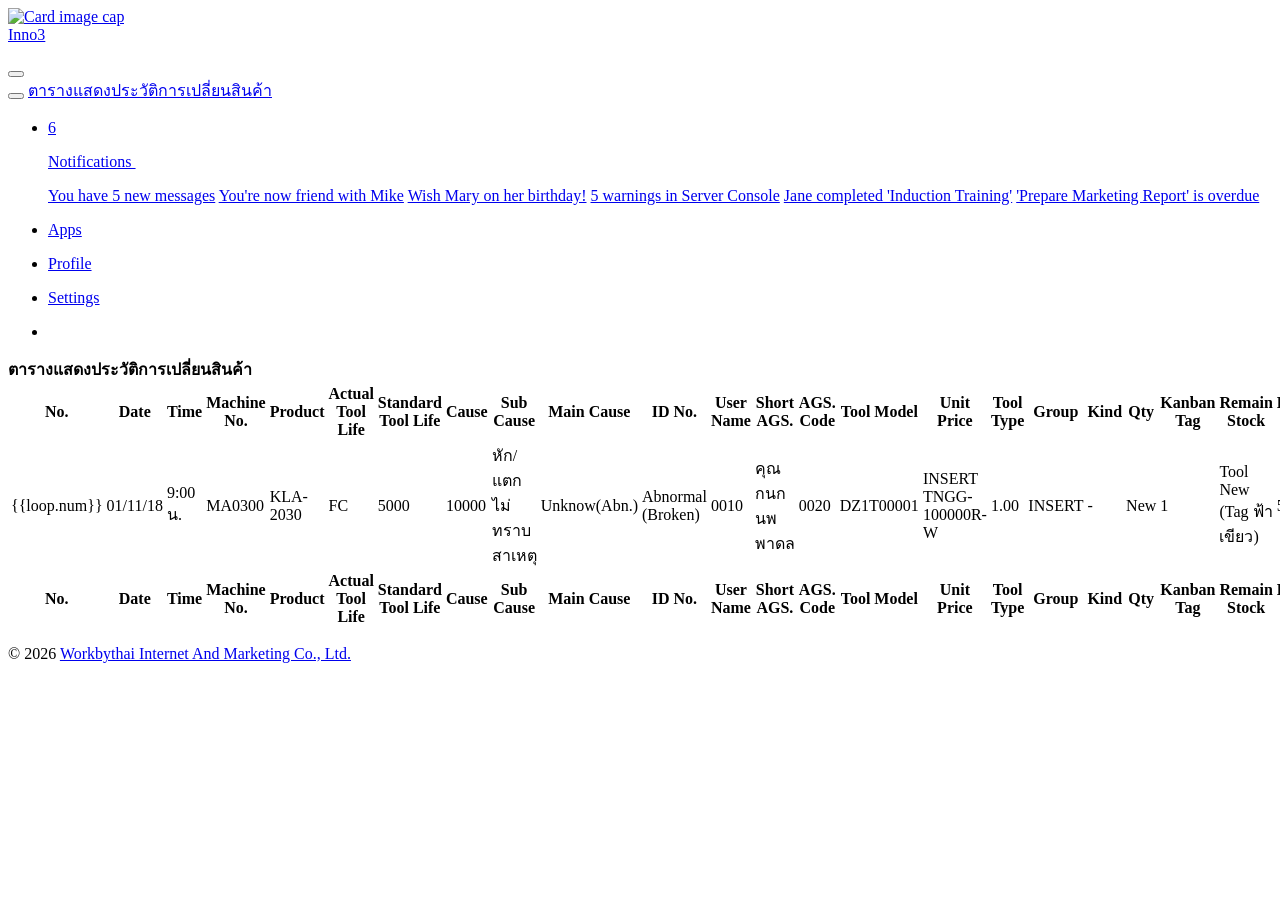
==== datatable.html @ 5e073b77 "first push" ====
<!DOCTYPE html>
<html>

<head>
  <meta charset="utf-8">
  <link rel="apple-touch-icon" sizes="76x76" href="assets/img/apple-icon.png">
  <link rel="icon" type="image/png" href="assets/img/favicon.png">
  <meta http-equiv="X-UA-Compatible" content="IE=edge">

  <title>ระบบจัดการสินค้า</title>

  <meta content='width=device-width, initial-scale=1.0, maximum-scale=1.0, user-scalable=no' name='viewport'>
  <meta name="viewport" content="width=device-width">

  <!-- Bootstrap core CSS     -->
  <link href="assets/css/bootstrap.min.css" rel="stylesheet">

  <!--  Material Dashboard CSS    -->
  <link href="assets/css/inspire.css" rel="stylesheet">

  <!--  CSS for Demo Purpose, don't include it in your project     -->
  <link href="assets/css/demo.css" rel="stylesheet">

  <!--     Fonts and icons     -->
  <link href="assets/css/font-awesome.min.css" rel="stylesheet">
  <link href="assets/css/font-muli.css" rel='stylesheet' type='text/css'>
  <link href="assets/css/themify-icons.css" rel="stylesheet">

  <link href="assets/vendors/dropzone/dropzone.min.css" rel="stylesheet">

  <!-- Start Custom CSS -->
  <link rel="stylesheet" href="https://use.fontawesome.com/releases/v5.4.2/css/all.css" integrity="sha384-/rXc/GQVaYpyDdyxK+ecHPVYJSN9bmVFBvjA/9eOB+pb3F2w2N6fc5qB9Ew5yIns"
    crossorigin="anonymous">
  <link rel="stylesheet" type="text/css" href="https://cdn.datatables.net/v/dt/dt-1.10.18/datatables.min.css">
  <!-- End Custom CSS -->

</head>

<body>
    <div class="wrapper">
        <div class="sidebar">
            <div class="logo">
                <a href="#" class="simple-text">
                    <img class="card-img-top" src="assets/img/logo.png" alt="Card image cap" style="width:70%;"> </a>
            </div>
            <div class="logo logo-mini">
                <a href="#" class="simple-text"> Inno3 </a>
            </div>
            <div class="sidebar-wrapper">
                <ul class="nav flex-column" id="menu">
                </ul>
            </div>
        </div>
        <div class="main-panel">
            <nav class="navbar navbar-default navbar-toggleable-md navbar-inverse">
                <div class="navbar-minimize">
                    <button id="minimizeSidebar" class="btn btn-round btn-white btn-fill btn-just-icon">
                        <i class="ti-arrow-left"></i>
                    </button>
                </div>
                <div class="navbar-header">
                    <button type="button" class="navbar-toggler navbar-toggler-right" data-toggle="collapse" data-target="#navbarItems" aria-controls="navbarItems" aria-expanded="false" aria-label="Toggle navigation">
                        <span class="navbar-toggler-icon"></span>
                    </button>
                    <a class="navbar-brand" href="#">ตารางแสดงประวัติการเปลี่ยนสินค้า</a>
                </div>
                <div class="collapse navbar-collapse" id="navbarItems">
                    <ul class="nav navbar-nav ml-auto">
                        <li class="dropdown">
                            <a href="#" class="dropdown-toggle nav-link" id="notificationList" data-toggle="dropdown" aria-haspopup="true" aria-expanded="false">
                                <i class="ti-bell nav-icon"></i>
                                <span class="notification">6</span>
                                <p class="hidden-lg-up"> Notifications <i class="fa fa-sort-desc submenu-toggle"></i>
                                </p>
                            </a>
                            <div class="dropdown-menu" aria-labelledby="notificationList">
                                <a class="dropdown-item" href="#">You have 5 new messages</a>
                                <a class="dropdown-item" href="#">You're now friend with Mike</a>
                                <a class="dropdown-item" href="#">Wish Mary on her birthday!</a>
                                <a class="dropdown-item" href="#">5 warnings in Server Console</a>
                                <a class="dropdown-item" href="#">Jane completed 'Induction Training'</a>
                                <a class="dropdown-item" href="#">'Prepare Marketing Report' is overdue</a>
                            </div>
                        </li>
                        <li>
                            <a href="#pablo" class="dropdown-toggle nav-link" data-toggle="dropdown">
                                <i class="ti-layout-grid3-alt nav-icon"></i>
                                <p class="hidden-lg-up">Apps</p>
                            </a>
                        </li>
                        <li>
                            <a href="#pablo" class="dropdown-toggle nav-link" data-toggle="dropdown">
                                <i class="ti-user nav-icon"></i>
                                <p class="hidden-lg-up">Profile</p>
                            </a>
                        </li>
                        <li>
                            <a href="#pablo" class="dropdown-toggle nav-link" data-toggle="dropdown">
                                <i class="ti-settings nav-icon"></i>
                                <p class="hidden-lg-up">Settings</p>
                            </a>
                        </li>
                        <li class="separator hidden-lg-up"></li>
                    </ul>
                </div>
            </nav>
            <div class="">
                <div class="container-fluid">
                    <div class="row">
                        <div class="col-md-12">
                            <form class="form">
                                <div class="row">
                                    <div class="col-md-12">
                                        <div class="card">
                                            <div class="card-header">
                                                <div class="row">
                                                    <div class="col-md-12">
                                                        <label class="p-2">
                                                            <b>ตารางแสดงประวัติการเปลี่ยนสินค้า</b>
                                                        </label>
                                                    </div>
                                                </div>
                                            </div>
                                            <div class="card-body p-2">

                                                                      <table id="example" class="display" style="width:100%">
                        <thead>
                          <tr>
                                                                        <th class="text-center">No.</th>
                                                                        <th class="text-center">Date</th>
                                                                        <th class="text-center">Time</th>
                                                                        <th class="text-center">Machine No.</th>
                                                                        <th class="text-center">Product</th>
                                                                        <th class="text-center">Actual Tool Life</th>
                                                                        <th class="text-center">Standard Tool Life</th>
                                                                        <th class="text-center">Cause</th>
                                                                        <th class="text-center">Sub Cause</th>
                                                                        <th class="text-center">Main Cause</th>
                                                                        <th class="text-center">ID No.</th>
                                                                        <th class="text-center">User Name</th>
                                                                        <th class="text-center">Short AGS.</th>
                                                                        <th class="text-center">AGS. Code</th>
                                                                        <th class="text-center">Tool Model</th>
                                                                        <th class="text-center">Unit Price</th>
                                                                        <th class="text-center">Tool Type</th>
                                                                        <th class="text-center">Group</th>
                                                                        <th class="text-center">Kind</th>
                                                                        <th class="text-center">Qty</th>
                                                                        <th class="text-center">Kanban Tag</th>
                                                                        <th class="text-center">Remain Stock</th>
                                                                        <th class="text-center">Record By</th>
                                                                        <th class="text-center">Tool Cost</th>
                                                                        <th class="text-center">Remark</th>
                          </tr>
                        </thead>
                                                                <tbody id="loopbody">
                                                                    <tr v-for="loop in items">
                                                                        <td>{{loop.num}}</td>
                                                                        <td>01/11/18</td>
                                                                        <td>9:00 น.</td>
                                                                        <td>MA0300</td>
                                                                        <td>KLA-2030</td>
                                                                        <td>FC</td>
                                                                        <td>5000</td>
                                                                        <td>10000</td>
                                                                        <td>หัก/แตก ไม่ทราบสาเหตุ</td>
                                                                        <td>Unknow(Abn.)</td>
                                                                        <td>Abnormal (Broken)</td>
                                                                        <td>0010</td>
                                                                        <td>คุณกนก นพพาดล</td>
                                                                        <td>0020</td>
                                                                        <td>DZ1T00001</td>
                                                                        <td>INSERT TNGG-100000R-W</td>
                                                                        <td>1.00</td>
                                                                        <td>INSERT</td>
                                                                        <td>-</td>
                                                                        <td>New</td>
                                                                        <td>1</td>
                                                                        <td>Tool New (Tag ฟ้า เขียว)</td>
                                                                        <td>5</td>
                                                                        <td>นฤเดช</td>
                                                                        <td>1.00</td>
                                                                        <td></td>
                                                                    </tr>
                                                                </tbody>
                        <tfoot>
                          <tr>
                                                                        <th class="text-center">No.</th>
                                                                        <th class="text-center">Date</th>
                                                                        <th class="text-center">Time</th>
                                                                        <th class="text-center">Machine No.</th>
                                                                        <th class="text-center">Product</th>
                                                                        <th class="text-center">Actual Tool Life</th>
                                                                        <th class="text-center">Standard Tool Life</th>
                                                                        <th class="text-center">Cause</th>
                                                                        <th class="text-center">Sub Cause</th>
                                                                        <th class="text-center">Main Cause</th>
                                                                        <th class="text-center">ID No.</th>
                                                                        <th class="text-center">User Name</th>
                                                                        <th class="text-center">Short AGS.</th>
                                                                        <th class="text-center">AGS. Code</th>
                                                                        <th class="text-center">Tool Model</th>
                                                                        <th class="text-center">Unit Price</th>
                                                                        <th class="text-center">Tool Type</th>
                                                                        <th class="text-center">Group</th>
                                                                        <th class="text-center">Kind</th>
                                                                        <th class="text-center">Qty</th>
                                                                        <th class="text-center">Kanban Tag</th>
                                                                        <th class="text-center">Remain Stock</th>
                                                                        <th class="text-center">Record By</th>
                                                                        <th class="text-center">Tool Cost</th>
                                                                        <th class="text-center">Remark</th>
                          </tr>
                        </tfoot>
                      </table>
                                                

                                            </div>
                                        </div>
                                    </div>
                                </div>
                            </form>
                        </div>

                    </div>
                </div>
            </div>

            <footer class="footer">
                <p class="copyright float-right"> © <script>
                        document.write(new Date().getFullYear())

                    </script>
                    <a href="#">Workbythai Internet And Marketing Co., Ltd.</a>
                </p>
            </footer>
        </div>
    </div>



  <!--   Core JS Files   -->
  <script src="assets/vendors/jquery-3.1.1.min.js" type="text/javascript"></script>
  <script src="assets/vendors/jquery-ui.min.js" type="text/javascript"></script>
  <script src="assets/vendors/tether.min.js" type="text/javascript"></script>
  <script src="assets/vendors/bootstrap.min.js" type="text/javascript"></script>
  <script src="assets/vendors/material.min.js" type="text/javascript"></script>
  <script src="assets/vendors/perfect-scrollbar.jquery.min.js" type="text/javascript"></script>
  <!-- Forms Validations Plugin -->
  <script src="assets/vendors/jquery.validate.min.js"></script>
  <!--  Plugin for Date Time Picker and Full Calendar Plugin-->
  <script src="assets/vendors/moment.min.js"></script>
  <!--  Charts Plugin -->
  <script src="assets/vendors/charts/flot/jquery.flot.js"></script>
  <script src="assets/vendors/charts/flot/jquery.flot.resize.js"></script>
  <script src="assets/vendors/charts/flot/jquery.flot.pie.js"></script>
  <script src="assets/vendors/charts/flot/jquery.flot.stack.js"></script>
  <script src="assets/vendors/charts/flot/jquery.flot.categories.js"></script>
  <script src="assets/vendors/charts/chartjs/Chart.min.js" type="text/javascript"></script>
  <script src="assets/vendors/jquery.sparkline.min.js"></script>

  <!--  Plugin for the Wizard -->
  <script src="assets/vendors/jquery.bootstrap-wizard.js"></script>
  <!--  Notifications Plugin    -->
  <script src="assets/vendors/bootstrap-notify.js"></script>
  <!-- DateTimePicker Plugin -->
  <script src="assets/vendors/bootstrap-datepicker.min.js"></script>
  <!-- Vector Map plugin -->
  <script src="assets/vendors/jquery-jvectormap.js"></script>
  <!-- Sliders Plugin -->
  <script src="assets/vendors/nouislider.min.js"></script>
  <!--  Google Maps Plugin    -->
  <script src="https://maps.googleapis.com/maps/api/js?key=AIzaSyAurmSUEQDwY86-wOG3kCp855tCI8lHL-I"></script>
  <!-- Select Plugin -->
  <script src="assets/vendors/jquery.select-bootstrap.js"></script>

  <!--  Checkbox, Radio, Switch and Tags Input Plugins -->
  <script src="assets/js/bootstrap-checkbox-radio-switch-tags.js"></script>

  <!-- Circle Percentage-chart -->
  <script src="assets/js/jquery.easypiechart.min.js"></script>
  <!-- Sweet Alert 2 plugin -->
  <script src="assets/vendors/sweetalert/js/sweetalert2.min.js"></script>
  <!--	Plugin for Fileupload, full documentation here: http://www.jasny.net/bootstrap/javascript/#fileinput -->
  <script src="assets/vendors/jasny-bootstrap.min.js"></script>
  <!--  Full Calendar Plugin    -->
  <script src="assets/vendors/fullcalendar.min.js"></script>
  <!-- TagsInput Plugin -->
  <script src="assets/vendors/jquery.tagsinput.js"></script>
  <!-- Material Dashboard javascript methods -->
  <script src="assets/js/inspire.js"></script>
  <!-- Material Dashboard DEMO methods, don't include it in your project! -->
  <script src="assets/js/demo.js"></script>

  <script type="text/javascript" src="https://cdn.datatables.net/v/dt/dt-1.10.18/datatables.min.js"></script>
  <script src="loadmenu.js"></script>
    <!-- development version, includes helpful console warnings -->
    <script src="https://cdn.jsdelivr.net/npm/vue/dist/vue.js"></script>
    <script>
        var demo = new Vue({
            el: '#loopbody',
            data: {
//                items: [1,2,3,4,5,6,7,8,9,10]
                items:[
                    {num:1},{num:2},{num:3},{num:4},{num:5},{num:6}
                ]
            }
        });
    </script>
    
    <script>
        $(document).ready(function () {
          $('#example').DataTable();
        });
    </script>


</body>

</html>
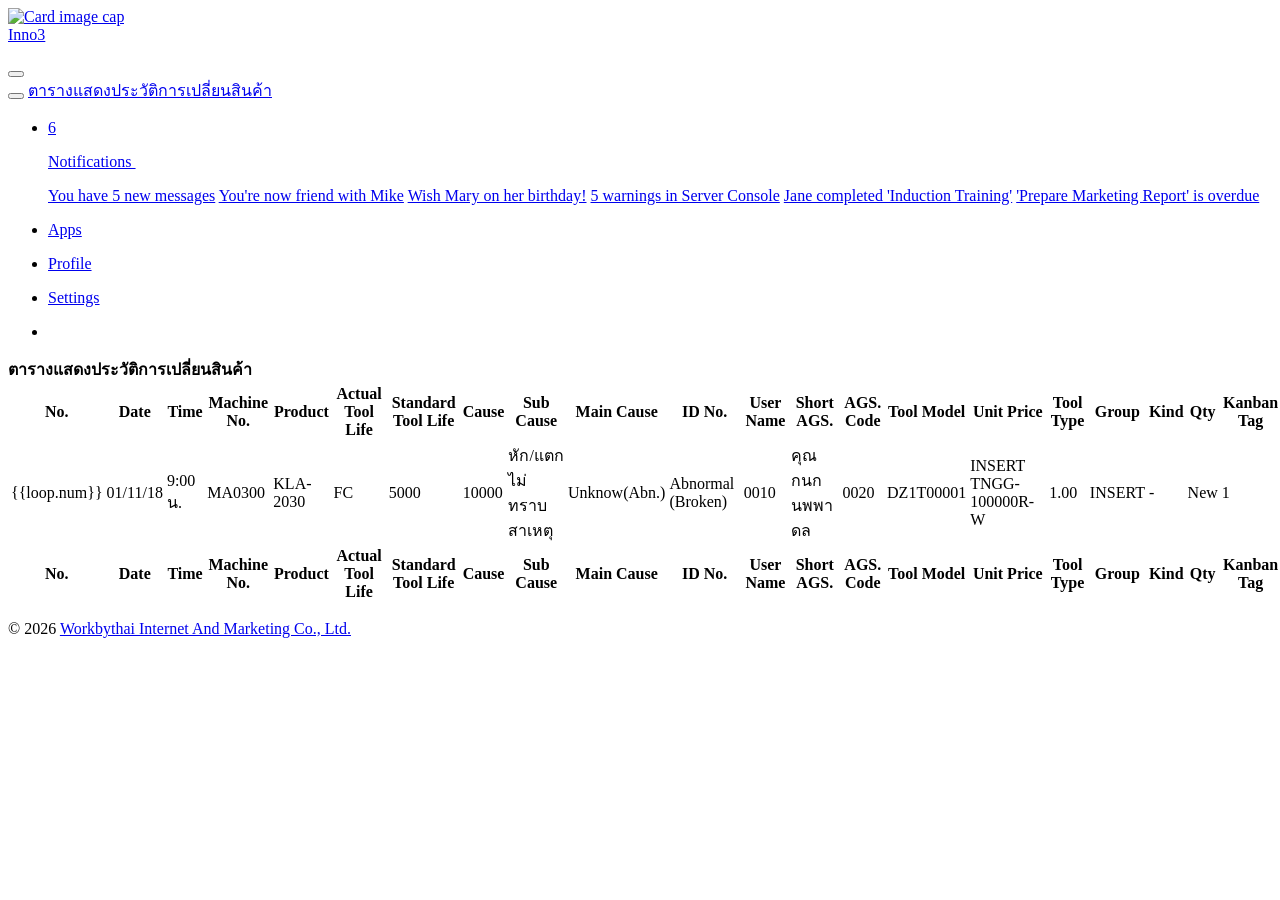
==== commit 3e574c48: "fix main form" ====
--- a/datatable.html
+++ b/datatable.html
@@ -2,38 +2,37 @@
 <html>
 
 <head>
-  <meta charset="utf-8">
-  <link rel="apple-touch-icon" sizes="76x76" href="assets/img/apple-icon.png">
-  <link rel="icon" type="image/png" href="assets/img/favicon.png">
-  <meta http-equiv="X-UA-Compatible" content="IE=edge">
-
-  <title>ระบบจัดการสินค้า</title>
-
-  <meta content='width=device-width, initial-scale=1.0, maximum-scale=1.0, user-scalable=no' name='viewport'>
-  <meta name="viewport" content="width=device-width">
-
-  <!-- Bootstrap core CSS     -->
-  <link href="assets/css/bootstrap.min.css" rel="stylesheet">
-
-  <!--  Material Dashboard CSS    -->
-  <link href="assets/css/inspire.css" rel="stylesheet">
-
-  <!--  CSS for Demo Purpose, don't include it in your project     -->
-  <link href="assets/css/demo.css" rel="stylesheet">
-
-  <!--     Fonts and icons     -->
-  <link href="assets/css/font-awesome.min.css" rel="stylesheet">
-  <link href="assets/css/font-muli.css" rel='stylesheet' type='text/css'>
-  <link href="assets/css/themify-icons.css" rel="stylesheet">
-
-  <link href="assets/vendors/dropzone/dropzone.min.css" rel="stylesheet">
-
-  <!-- Start Custom CSS -->
-  <link rel="stylesheet" href="https://use.fontawesome.com/releases/v5.4.2/css/all.css" integrity="sha384-/rXc/GQVaYpyDdyxK+ecHPVYJSN9bmVFBvjA/9eOB+pb3F2w2N6fc5qB9Ew5yIns"
-    crossorigin="anonymous">
-  <link rel="stylesheet" type="text/css" href="https://cdn.datatables.net/v/dt/dt-1.10.18/datatables.min.css">
-  <!-- End Custom CSS -->
-
+    <meta charset="utf-8">
+    <link rel="apple-touch-icon" sizes="76x76" href="assets/img/apple-icon.png">
+    <link rel="icon" type="image/png" href="assets/img/favicon.png">
+    <meta http-equiv="X-UA-Compatible" content="IE=edge">
+
+    <title>ระบบจัดการสินค้า</title>
+
+    <meta content='width=device-width, initial-scale=1.0, maximum-scale=1.0, user-scalable=no' name='viewport'>
+    <meta name="viewport" content="width=device-width">
+
+    <!-- Bootstrap core CSS     -->
+    <link href="assets/css/bootstrap.min.css" rel="stylesheet">
+
+    <!--  Material Dashboard CSS    -->
+    <link href="assets/css/inspire.css" rel="stylesheet">
+
+    <!--  CSS for Demo Purpose, don't include it in your project     -->
+    <link href="assets/css/demo.css" rel="stylesheet">
+
+    <!--     Fonts and icons     -->
+    <link href="assets/css/font-awesome.min.css" rel="stylesheet">
+    <link href="assets/css/font-muli.css" rel='stylesheet' type='text/css'>
+    <link href="assets/css/themify-icons.css" rel="stylesheet">
+
+    <link href="assets/vendors/dropzone/dropzone.min.css" rel="stylesheet">
+
+    <!-- Start Custom CSS -->
+    <link rel="stylesheet" href="https://use.fontawesome.com/releases/v5.4.2/css/all.css" integrity="sha384-/rXc/GQVaYpyDdyxK+ecHPVYJSN9bmVFBvjA/9eOB+pb3F2w2N6fc5qB9Ew5yIns"
+        crossorigin="anonymous">
+    <link rel="stylesheet" type="text/css" href="https://cdn.datatables.net/v/dt/dt-1.10.18/datatables.min.css">
+    <!-- End Custom CSS -->
 </head>
 
 <body>
@@ -59,7 +58,8 @@
                     </button>
                 </div>
                 <div class="navbar-header">
-                    <button type="button" class="navbar-toggler navbar-toggler-right" data-toggle="collapse" data-target="#navbarItems" aria-controls="navbarItems" aria-expanded="false" aria-label="Toggle navigation">
+                    <button type="button" class="navbar-toggler navbar-toggler-right" data-toggle="collapse"
+                        data-target="#navbarItems" aria-controls="navbarItems" aria-expanded="false" aria-label="Toggle navigation">
                         <span class="navbar-toggler-icon"></span>
                     </button>
                     <a class="navbar-brand" href="#">ตารางแสดงประวัติการเปลี่ยนสินค้า</a>
@@ -67,7 +67,8 @@
                 <div class="collapse navbar-collapse" id="navbarItems">
                     <ul class="nav navbar-nav ml-auto">
                         <li class="dropdown">
-                            <a href="#" class="dropdown-toggle nav-link" id="notificationList" data-toggle="dropdown" aria-haspopup="true" aria-expanded="false">
+                            <a href="#" class="dropdown-toggle nav-link" id="notificationList" data-toggle="dropdown"
+                                aria-haspopup="true" aria-expanded="false">
                                 <i class="ti-bell nav-icon"></i>
                                 <span class="notification">6</span>
                                 <p class="hidden-lg-up"> Notifications <i class="fa fa-sort-desc submenu-toggle"></i>
@@ -123,97 +124,96 @@
                                             </div>
                                             <div class="card-body p-2">
 
-                                                                      <table id="example" class="display" style="width:100%">
-                        <thead>
-                          <tr>
-                                                                        <th class="text-center">No.</th>
-                                                                        <th class="text-center">Date</th>
-                                                                        <th class="text-center">Time</th>
-                                                                        <th class="text-center">Machine No.</th>
-                                                                        <th class="text-center">Product</th>
-                                                                        <th class="text-center">Actual Tool Life</th>
-                                                                        <th class="text-center">Standard Tool Life</th>
-                                                                        <th class="text-center">Cause</th>
-                                                                        <th class="text-center">Sub Cause</th>
-                                                                        <th class="text-center">Main Cause</th>
-                                                                        <th class="text-center">ID No.</th>
-                                                                        <th class="text-center">User Name</th>
-                                                                        <th class="text-center">Short AGS.</th>
-                                                                        <th class="text-center">AGS. Code</th>
-                                                                        <th class="text-center">Tool Model</th>
-                                                                        <th class="text-center">Unit Price</th>
-                                                                        <th class="text-center">Tool Type</th>
-                                                                        <th class="text-center">Group</th>
-                                                                        <th class="text-center">Kind</th>
-                                                                        <th class="text-center">Qty</th>
-                                                                        <th class="text-center">Kanban Tag</th>
-                                                                        <th class="text-center">Remain Stock</th>
-                                                                        <th class="text-center">Record By</th>
-                                                                        <th class="text-center">Tool Cost</th>
-                                                                        <th class="text-center">Remark</th>
-                          </tr>
-                        </thead>
-                                                                <tbody id="loopbody">
-                                                                    <tr v-for="loop in items">
-                                                                        <td>{{loop.num}}</td>
-                                                                        <td>01/11/18</td>
-                                                                        <td>9:00 น.</td>
-                                                                        <td>MA0300</td>
-                                                                        <td>KLA-2030</td>
-                                                                        <td>FC</td>
-                                                                        <td>5000</td>
-                                                                        <td>10000</td>
-                                                                        <td>หัก/แตก ไม่ทราบสาเหตุ</td>
-                                                                        <td>Unknow(Abn.)</td>
-                                                                        <td>Abnormal (Broken)</td>
-                                                                        <td>0010</td>
-                                                                        <td>คุณกนก นพพาดล</td>
-                                                                        <td>0020</td>
-                                                                        <td>DZ1T00001</td>
-                                                                        <td>INSERT TNGG-100000R-W</td>
-                                                                        <td>1.00</td>
-                                                                        <td>INSERT</td>
-                                                                        <td>-</td>
-                                                                        <td>New</td>
-                                                                        <td>1</td>
-                                                                        <td>Tool New (Tag ฟ้า เขียว)</td>
-                                                                        <td>5</td>
-                                                                        <td>นฤเดช</td>
-                                                                        <td>1.00</td>
-                                                                        <td></td>
-                                                                    </tr>
-                                                                </tbody>
-                        <tfoot>
-                          <tr>
-                                                                        <th class="text-center">No.</th>
-                                                                        <th class="text-center">Date</th>
-                                                                        <th class="text-center">Time</th>
-                                                                        <th class="text-center">Machine No.</th>
-                                                                        <th class="text-center">Product</th>
-                                                                        <th class="text-center">Actual Tool Life</th>
-                                                                        <th class="text-center">Standard Tool Life</th>
-                                                                        <th class="text-center">Cause</th>
-                                                                        <th class="text-center">Sub Cause</th>
-                                                                        <th class="text-center">Main Cause</th>
-                                                                        <th class="text-center">ID No.</th>
-                                                                        <th class="text-center">User Name</th>
-                                                                        <th class="text-center">Short AGS.</th>
-                                                                        <th class="text-center">AGS. Code</th>
-                                                                        <th class="text-center">Tool Model</th>
-                                                                        <th class="text-center">Unit Price</th>
-                                                                        <th class="text-center">Tool Type</th>
-                                                                        <th class="text-center">Group</th>
-                                                                        <th class="text-center">Kind</th>
-                                                                        <th class="text-center">Qty</th>
-                                                                        <th class="text-center">Kanban Tag</th>
-                                                                        <th class="text-center">Remain Stock</th>
-                                                                        <th class="text-center">Record By</th>
-                                                                        <th class="text-center">Tool Cost</th>
-                                                                        <th class="text-center">Remark</th>
-                          </tr>
-                        </tfoot>
-                      </table>
-                                                
+                                                <table id="example" style="width:1500px;">
+                                                    <thead>
+                                                        <tr>
+                                                            <th class="text-center">No.</th>
+                                                            <th class="text-center">Date</th>
+                                                            <th class="text-center">Time</th>
+                                                            <th class="text-center">Machine No.</th>
+                                                            <th class="text-center">Product</th>
+                                                            <th class="text-center">Actual Tool Life</th>
+                                                            <th class="text-center">Standard Tool Life</th>
+                                                            <th class="text-center">Cause</th>
+                                                            <th class="text-center">Sub Cause</th>
+                                                            <th class="text-center">Main Cause</th>
+                                                            <th class="text-center">ID No.</th>
+                                                            <th class="text-center">User Name</th>
+                                                            <th class="text-center">Short AGS.</th>
+                                                            <th class="text-center">AGS. Code</th>
+                                                            <th class="text-center">Tool Model</th>
+                                                            <th class="text-center">Unit Price</th>
+                                                            <th class="text-center">Tool Type</th>
+                                                            <th class="text-center">Group</th>
+                                                            <th class="text-center">Kind</th>
+                                                            <th class="text-center">Qty</th>
+                                                            <th class="text-center">Kanban Tag</th>
+                                                            <th class="text-center">Remain Stock</th>
+                                                            <th class="text-center">Record By</th>
+                                                            <th class="text-center">Tool Cost</th>
+                                                            <th class="text-center">Remark</th>
+                                                        </tr>
+                                                    </thead>
+                                                    <tbody id="loopbody">
+                                                        <tr v-for="loop in items">
+                                                            <td>{{loop.num}}</td>
+                                                            <td>01/11/18</td>
+                                                            <td>9:00 น.</td>
+                                                            <td>MA0300</td>
+                                                            <td>KLA-2030</td>
+                                                            <td>FC</td>
+                                                            <td>5000</td>
+                                                            <td>10000</td>
+                                                            <td>หัก/แตก ไม่ทราบสาเหตุ</td>
+                                                            <td>Unknow(Abn.)</td>
+                                                            <td>Abnormal (Broken)</td>
+                                                            <td>0010</td>
+                                                            <td>คุณกนก นพพาดล</td>
+                                                            <td>0020</td>
+                                                            <td>DZ1T00001</td>
+                                                            <td>INSERT TNGG-100000R-W</td>
+                                                            <td>1.00</td>
+                                                            <td>INSERT</td>
+                                                            <td>-</td>
+                                                            <td>New</td>
+                                                            <td>1</td>
+                                                            <td>Tool New (Tag ฟ้า เขียว)</td>
+                                                            <td>5</td>
+                                                            <td>นฤเดช</td>
+                                                            <td>1.00</td>
+                                                            <td></td>
+                                                        </tr>
+                                                    </tbody>
+                                                    <tfoot>
+                                                        <tr>
+                                                            <th class="text-center">No.</th>
+                                                            <th class="text-center">Date</th>
+                                                            <th class="text-center">Time</th>
+                                                            <th class="text-center">Machine No.</th>
+                                                            <th class="text-center">Product</th>
+                                                            <th class="text-center">Actual Tool Life</th>
+                                                            <th class="text-center">Standard Tool Life</th>
+                                                            <th class="text-center">Cause</th>
+                                                            <th class="text-center">Sub Cause</th>
+                                                            <th class="text-center">Main Cause</th>
+                                                            <th class="text-center">ID No.</th>
+                                                            <th class="text-center">User Name</th>
+                                                            <th class="text-center">Short AGS.</th>
+                                                            <th class="text-center">AGS. Code</th>
+                                                            <th class="text-center">Tool Model</th>
+                                                            <th class="text-center">Unit Price</th>
+                                                            <th class="text-center">Tool Type</th>
+                                                            <th class="text-center">Group</th>
+                                                            <th class="text-center">Kind</th>
+                                                            <th class="text-center">Qty</th>
+                                                            <th class="text-center">Kanban Tag</th>
+                                                            <th class="text-center">Remain Stock</th>
+                                                            <th class="text-center">Record By</th>
+                                                            <th class="text-center">Tool Cost</th>
+                                                            <th class="text-center">Remark</th>
+                                                        </tr>
+                                                    </tfoot>
+                                                </table>
 
                                             </div>
                                         </div>
@@ -229,7 +229,6 @@
             <footer class="footer">
                 <p class="copyright float-right"> © <script>
                         document.write(new Date().getFullYear())
-
                     </script>
                     <a href="#">Workbythai Internet And Marketing Co., Ltd.</a>
                 </p>
@@ -239,82 +238,92 @@
 
 
 
-  <!--   Core JS Files   -->
-  <script src="assets/vendors/jquery-3.1.1.min.js" type="text/javascript"></script>
-  <script src="assets/vendors/jquery-ui.min.js" type="text/javascript"></script>
-  <script src="assets/vendors/tether.min.js" type="text/javascript"></script>
-  <script src="assets/vendors/bootstrap.min.js" type="text/javascript"></script>
-  <script src="assets/vendors/material.min.js" type="text/javascript"></script>
-  <script src="assets/vendors/perfect-scrollbar.jquery.min.js" type="text/javascript"></script>
-  <!-- Forms Validations Plugin -->
-  <script src="assets/vendors/jquery.validate.min.js"></script>
-  <!--  Plugin for Date Time Picker and Full Calendar Plugin-->
-  <script src="assets/vendors/moment.min.js"></script>
-  <!--  Charts Plugin -->
-  <script src="assets/vendors/charts/flot/jquery.flot.js"></script>
-  <script src="assets/vendors/charts/flot/jquery.flot.resize.js"></script>
-  <script src="assets/vendors/charts/flot/jquery.flot.pie.js"></script>
-  <script src="assets/vendors/charts/flot/jquery.flot.stack.js"></script>
-  <script src="assets/vendors/charts/flot/jquery.flot.categories.js"></script>
-  <script src="assets/vendors/charts/chartjs/Chart.min.js" type="text/javascript"></script>
-  <script src="assets/vendors/jquery.sparkline.min.js"></script>
-
-  <!--  Plugin for the Wizard -->
-  <script src="assets/vendors/jquery.bootstrap-wizard.js"></script>
-  <!--  Notifications Plugin    -->
-  <script src="assets/vendors/bootstrap-notify.js"></script>
-  <!-- DateTimePicker Plugin -->
-  <script src="assets/vendors/bootstrap-datepicker.min.js"></script>
-  <!-- Vector Map plugin -->
-  <script src="assets/vendors/jquery-jvectormap.js"></script>
-  <!-- Sliders Plugin -->
-  <script src="assets/vendors/nouislider.min.js"></script>
-  <!--  Google Maps Plugin    -->
-  <script src="https://maps.googleapis.com/maps/api/js?key=AIzaSyAurmSUEQDwY86-wOG3kCp855tCI8lHL-I"></script>
-  <!-- Select Plugin -->
-  <script src="assets/vendors/jquery.select-bootstrap.js"></script>
-
-  <!--  Checkbox, Radio, Switch and Tags Input Plugins -->
-  <script src="assets/js/bootstrap-checkbox-radio-switch-tags.js"></script>
-
-  <!-- Circle Percentage-chart -->
-  <script src="assets/js/jquery.easypiechart.min.js"></script>
-  <!-- Sweet Alert 2 plugin -->
-  <script src="assets/vendors/sweetalert/js/sweetalert2.min.js"></script>
-  <!--	Plugin for Fileupload, full documentation here: http://www.jasny.net/bootstrap/javascript/#fileinput -->
-  <script src="assets/vendors/jasny-bootstrap.min.js"></script>
-  <!--  Full Calendar Plugin    -->
-  <script src="assets/vendors/fullcalendar.min.js"></script>
-  <!-- TagsInput Plugin -->
-  <script src="assets/vendors/jquery.tagsinput.js"></script>
-  <!-- Material Dashboard javascript methods -->
-  <script src="assets/js/inspire.js"></script>
-  <!-- Material Dashboard DEMO methods, don't include it in your project! -->
-  <script src="assets/js/demo.js"></script>
-
-  <script type="text/javascript" src="https://cdn.datatables.net/v/dt/dt-1.10.18/datatables.min.js"></script>
-  <script src="loadmenu.js"></script>
+    <!--   Core JS Files   -->
+    <script src="assets/vendors/jquery-3.1.1.min.js" type="text/javascript"></script>
+    <script src="assets/vendors/jquery-ui.min.js" type="text/javascript"></script>
+    <script src="assets/vendors/tether.min.js" type="text/javascript"></script>
+    <script src="assets/vendors/bootstrap.min.js" type="text/javascript"></script>
+    <script src="assets/vendors/material.min.js" type="text/javascript"></script>
+    <script src="assets/vendors/perfect-scrollbar.jquery.min.js" type="text/javascript"></script>
+    <!-- Forms Validations Plugin -->
+    <script src="assets/vendors/jquery.validate.min.js"></script>
+    <!--  Plugin for Date Time Picker and Full Calendar Plugin-->
+    <script src="assets/vendors/moment.min.js"></script>
+    <!--  Charts Plugin -->
+    <script src="assets/vendors/charts/flot/jquery.flot.js"></script>
+    <script src="assets/vendors/charts/flot/jquery.flot.resize.js"></script>
+    <script src="assets/vendors/charts/flot/jquery.flot.pie.js"></script>
+    <script src="assets/vendors/charts/flot/jquery.flot.stack.js"></script>
+    <script src="assets/vendors/charts/flot/jquery.flot.categories.js"></script>
+    <script src="assets/vendors/charts/chartjs/Chart.min.js" type="text/javascript"></script>
+    <script src="assets/vendors/jquery.sparkline.min.js"></script>
+
+    <!--  Plugin for the Wizard -->
+    <script src="assets/vendors/jquery.bootstrap-wizard.js"></script>
+    <!--  Notifications Plugin    -->
+    <script src="assets/vendors/bootstrap-notify.js"></script>
+    <!-- DateTimePicker Plugin -->
+    <script src="assets/vendors/bootstrap-datepicker.min.js"></script>
+    <!-- Vector Map plugin -->
+    <script src="assets/vendors/jquery-jvectormap.js"></script>
+    <!-- Sliders Plugin -->
+    <script src="assets/vendors/nouislider.min.js"></script>
+    <!--  Google Maps Plugin    -->
+    <script src="https://maps.googleapis.com/maps/api/js?key=AIzaSyAurmSUEQDwY86-wOG3kCp855tCI8lHL-I"></script>
+    <!-- Select Plugin -->
+    <script src="assets/vendors/jquery.select-bootstrap.js"></script>
+
+    <!--  Checkbox, Radio, Switch and Tags Input Plugins -->
+    <script src="assets/js/bootstrap-checkbox-radio-switch-tags.js"></script>
+
+    <!-- Circle Percentage-chart -->
+    <script src="assets/js/jquery.easypiechart.min.js"></script>
+    <!-- Sweet Alert 2 plugin -->
+    <script src="assets/vendors/sweetalert/js/sweetalert2.min.js"></script>
+    <!--	Plugin for Fileupload, full documentation here: http://www.jasny.net/bootstrap/javascript/#fileinput -->
+    <script src="assets/vendors/jasny-bootstrap.min.js"></script>
+    <!--  Full Calendar Plugin    -->
+    <script src="assets/vendors/fullcalendar.min.js"></script>
+    <!-- TagsInput Plugin -->
+    <script src="assets/vendors/jquery.tagsinput.js"></script>
+    <!-- Material Dashboard javascript methods -->
+    <script src="assets/js/inspire.js"></script>
+    <!-- Material Dashboard DEMO methods, don't include it in your project! -->
+    <script src="assets/js/demo.js"></script>
+
+    <script type="text/javascript" src="https://cdn.datatables.net/v/dt/dt-1.10.18/datatables.min.js"></script>
+    <script src="loadmenu.js"></script>
     <!-- development version, includes helpful console warnings -->
     <script src="https://cdn.jsdelivr.net/npm/vue/dist/vue.js"></script>
     <script>
         var demo = new Vue({
             el: '#loopbody',
             data: {
-//                items: [1,2,3,4,5,6,7,8,9,10]
-                items:[
-                    {num:1},{num:2},{num:3},{num:4},{num:5},{num:6}
-                ]
+                //                items: [1,2,3,4,5,6,7,8,9,10]
+                items: [{
+                    num: 1
+                }, {
+                    num: 2
+                }, {
+                    num: 3
+                }, {
+                    num: 4
+                }, {
+                    num: 5
+                }, {
+                    num: 6
+                }]
             }
         });
     </script>
-    
+
     <script>
         $(document).ready(function () {
-          $('#example').DataTable();
+            $('#example').DataTable();
         });
     </script>
 
 
 </body>
 
-</html>
+</html>
